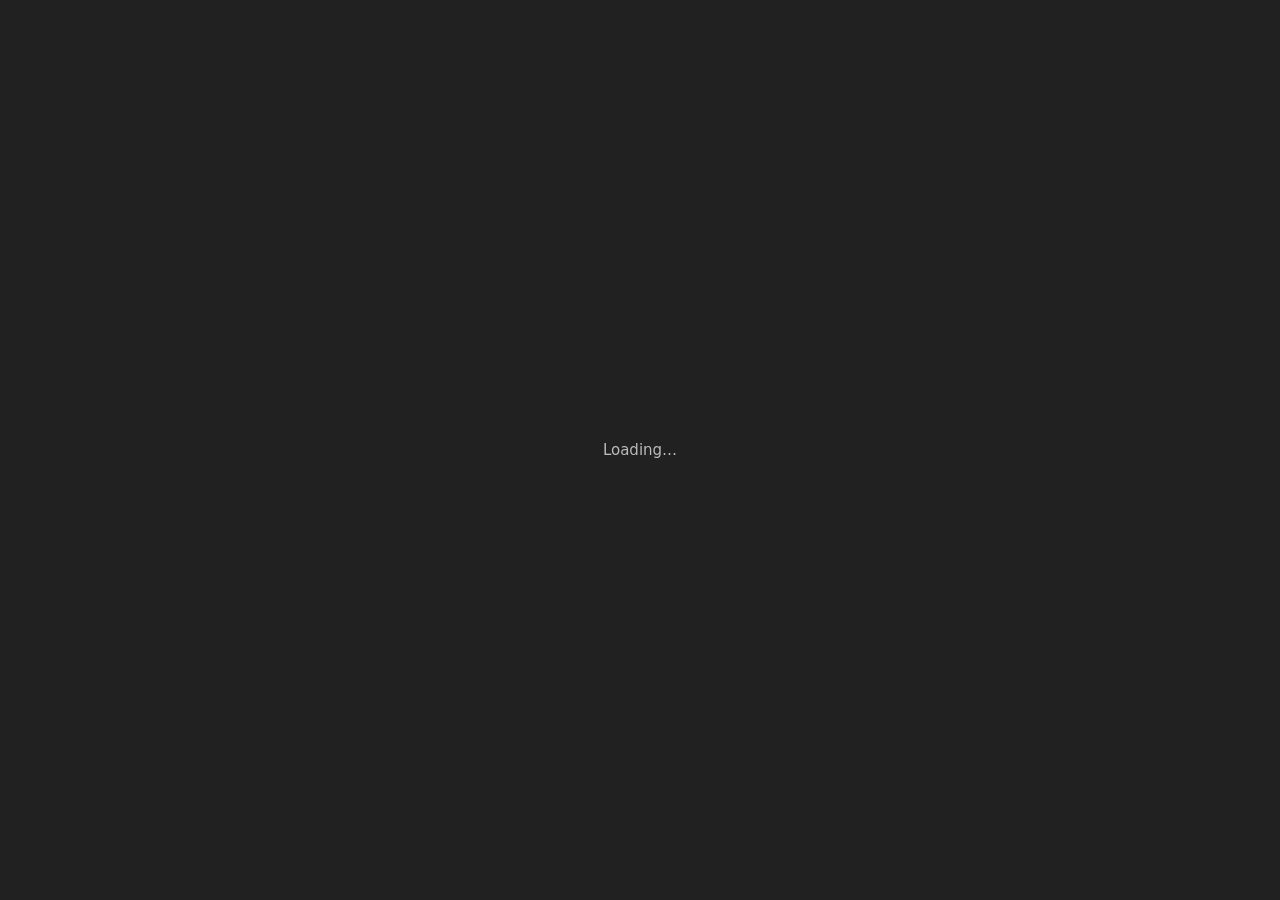
==== web/index.html @ 8c1df2c6 "Lightable: initial public release of the source Open-source 2D drafting app in Rust and its librarie" ====
<!DOCTYPE html>
<html lang="en">
<head>
  <meta charset="utf-8">
  <!-- No icon file, so the browser does not ask the server for one. -->
  <link rel="icon" href="data:,">
  <link rel="apple-touch-icon" href="data:,">
  <meta name="viewport" content="width=device-width, initial-scale=1">
  <!-- The page may only load its own files: no requests to other servers,
       no third-party scripts, fonts or analytics. Dropped drawings are read
       in the page and never uploaded. -->
  <meta http-equiv="Content-Security-Policy"
        content="default-src 'none'; script-src 'self' 'wasm-unsafe-eval'; connect-src 'self'; style-src 'self' 'unsafe-inline'; img-src 'self' blob: data:; base-uri 'none'; form-action 'none'">
  <title>Lightable</title>
  <style>
    html, body { margin: 0; height: 100%; overflow: hidden; background: #212121; }
    canvas { width: 100%; height: 100%; display: block; outline: none; }
    #loading { position: absolute; inset: 0; display: flex; align-items: center; justify-content: center;
               color: #bbb; font: 15px system-ui, sans-serif; }
  </style>
</head>
<body>
  <canvas id="cad_canvas"></canvas>
  <div id="loading">Loading…</div>
  <script type="module" src="main.js"></script>
</body>
</html>
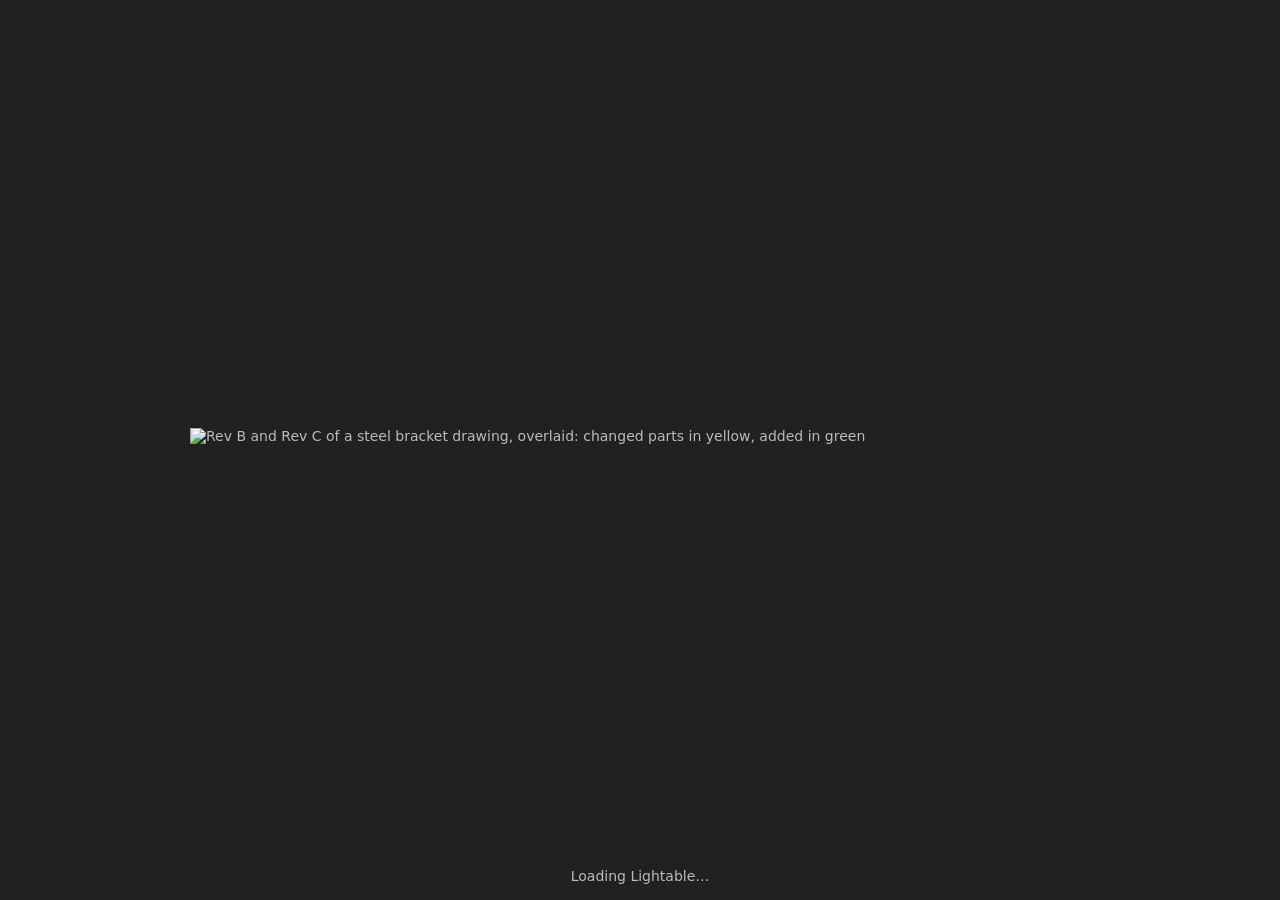
==== commit 06545814: "First-run experience and review demo - The app opens on a comparison: a steel bracket drawing, Rev B" ====
--- a/web/index.html
+++ b/web/index.html
@@ -15,13 +15,40 @@
   <style>
     html, body { margin: 0; height: 100%; overflow: hidden; background: #212121; }
     canvas { width: 100%; height: 100%; display: block; outline: none; }
-    #loading { position: absolute; inset: 0; display: flex; align-items: center; justify-content: center;
-               color: #bbb; font: 15px system-ui, sans-serif; }
+    #loading { position: absolute; inset: 0; display: flex; flex-direction: column; gap: 12px;
+               padding: 16px; box-sizing: border-box; background: #212121; color: #bbb;
+               font: 14px system-ui, sans-serif; }
+    #preview-row { flex: 1; min-height: 0; display: flex; gap: 20px; align-items: center; justify-content: center; }
+    #preview { flex: 1 1 auto; min-width: 0; max-width: 900px; max-height: 100%; object-fit: contain; }
+    #changes { flex: 0 1 380px; max-height: 100%; overflow-y: auto; }
+    #changes h1 { font-size: 15px; font-weight: 600; color: #ddd; margin: 0 0 4px; }
+    #changes h2 { font-size: 13px; font-weight: 600; color: #999; margin: 14px 0 4px; }
+    #changes .summary { font-size: 15px; color: #f0d040; margin: 0 0 2px; }
+    #changes .markup-summary { color: #969696; margin: 0 0 2px; }
+    #changes .example-note { font-style: italic; color: #b9b9b9; margin: 0 0 8px; }
+    #changes ol { margin: 0; padding-left: 22px; line-height: 1.45; }
+    #changes .markup { color: #8a8a8a; }
+    #changes .note { font-size: 12px; color: #777; margin-top: 12px; }
+    #status { text-align: center; }
+    @media (max-width: 760px) {
+      #preview-row { flex-direction: column; align-items: stretch; overflow-y: auto; justify-content: flex-start; }
+      #preview { max-height: 40vh; }
+      #changes { flex: none; max-height: none; overflow: visible; }
+    }
   </style>
 </head>
 <body>
   <canvas id="cad_canvas"></canvas>
-  <div id="loading">Loading…</div>
+  <!-- While the app loads: the default example's overlay and its change
+       list, both made by the comparison when the page was built
+       (tools/build_web.sh, crates/lightable-diff/examples/web_preview.rs). -->
+  <div id="loading">
+    <div id="preview-row">
+      <img id="preview" src="preview.svg" alt="Rev B and Rev C of a steel bracket drawing, overlaid: changed parts in yellow, added in green">
+      <!-- CHANGES -->
+    </div>
+    <div id="status" data-wasm-bytes="__WASM_BYTES__">Loading Lightable…</div>
+  </div>
   <script type="module" src="main.js"></script>
 </body>
 </html>
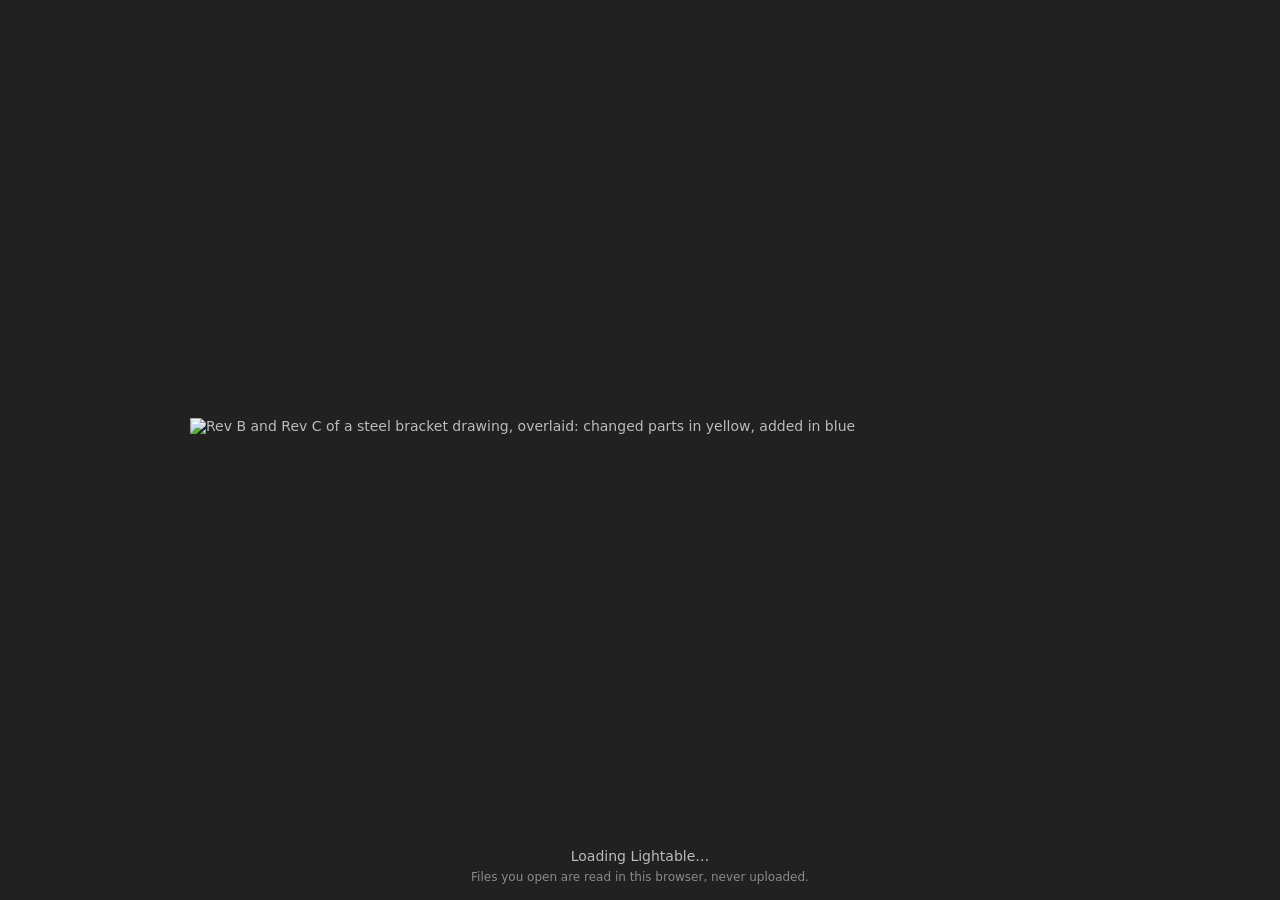
==== commit 543448b4: "Choose files, plain errors, phone layout, clearer demo - "Choose files…" (works on phones); which fi" ====
--- a/web/index.html
+++ b/web/index.html
@@ -15,6 +15,11 @@
   <style>
     html, body { margin: 0; height: 100%; overflow: hidden; background: #212121; }
     canvas { width: 100%; height: 100%; display: block; outline: none; }
+    /* ?demo&format=landscape (16:9) or vertical (9:16): a fixed-shape frame
+       for recording, centred, black around it. */
+    body.format-landscape, body.format-vertical { display: flex; align-items: center; justify-content: center; background: #000; }
+    body.format-landscape canvas { width: min(100vw, 177.78vh); height: min(100vh, 56.25vw); }
+    body.format-vertical canvas { width: min(100vw, 56.25vh); height: min(100vh, 177.78vw); }
     #loading { position: absolute; inset: 0; display: flex; flex-direction: column; gap: 12px;
                padding: 16px; box-sizing: border-box; background: #212121; color: #bbb;
                font: 14px system-ui, sans-serif; }
@@ -30,6 +35,7 @@
     #changes .markup { color: #8a8a8a; }
     #changes .note { font-size: 12px; color: #777; margin-top: 12px; }
     #status { text-align: center; }
+    #privacy, .detail { text-align: center; font-size: 12px; color: #8a8a8a; margin-top: -6px; }
     @media (max-width: 760px) {
       #preview-row { flex-direction: column; align-items: stretch; overflow-y: auto; justify-content: flex-start; }
       #preview { max-height: 40vh; }
@@ -44,11 +50,15 @@
        (tools/build_web.sh, crates/lightable-diff/examples/web_preview.rs). -->
   <div id="loading">
     <div id="preview-row">
-      <img id="preview" src="preview.svg" alt="Rev B and Rev C of a steel bracket drawing, overlaid: changed parts in yellow, added in green">
+      <img id="preview" src="preview.svg" alt="Rev B and Rev C of a steel bracket drawing, overlaid: changed parts in yellow, added in blue">
       <!-- CHANGES -->
     </div>
     <div id="status" data-wasm-bytes="__WASM_BYTES__">Loading Lightable…</div>
+    <div id="privacy">Files you open are read in this browser, never uploaded.</div>
   </div>
+  <!-- The file dialog behind "Choose files…" (the app opens it). Chosen
+       files are read in the page; nothing is uploaded. -->
+  <input type="file" id="file_input" multiple hidden>
   <script type="module" src="main.js"></script>
 </body>
 </html>
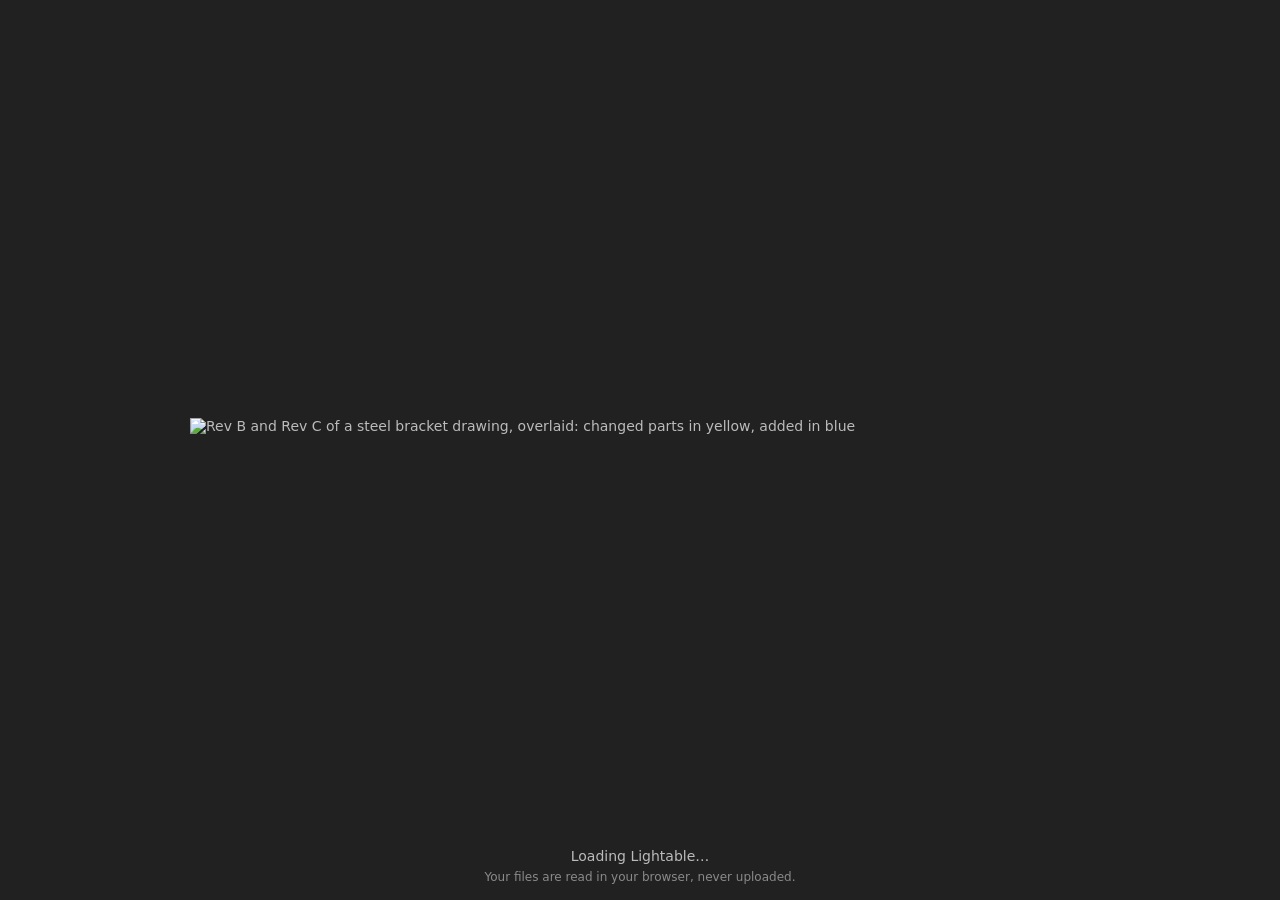
==== commit d2ff21d8: "Demo page with five use-case videos lightable.dev/demo/: five short videos, each proving one capabil" ====
--- a/web/index.html
+++ b/web/index.html
@@ -54,7 +54,7 @@
       <!-- CHANGES -->
     </div>
     <div id="status" data-wasm-bytes="__WASM_BYTES__">Loading Lightable…</div>
-    <div id="privacy">Files you open are read in this browser, never uploaded.</div>
+    <div id="privacy">Your files are read in your browser, never uploaded.</div>
   </div>
   <!-- The file dialog behind "Choose files…" (the app opens it). Chosen
        files are read in the page; nothing is uploaded. -->
